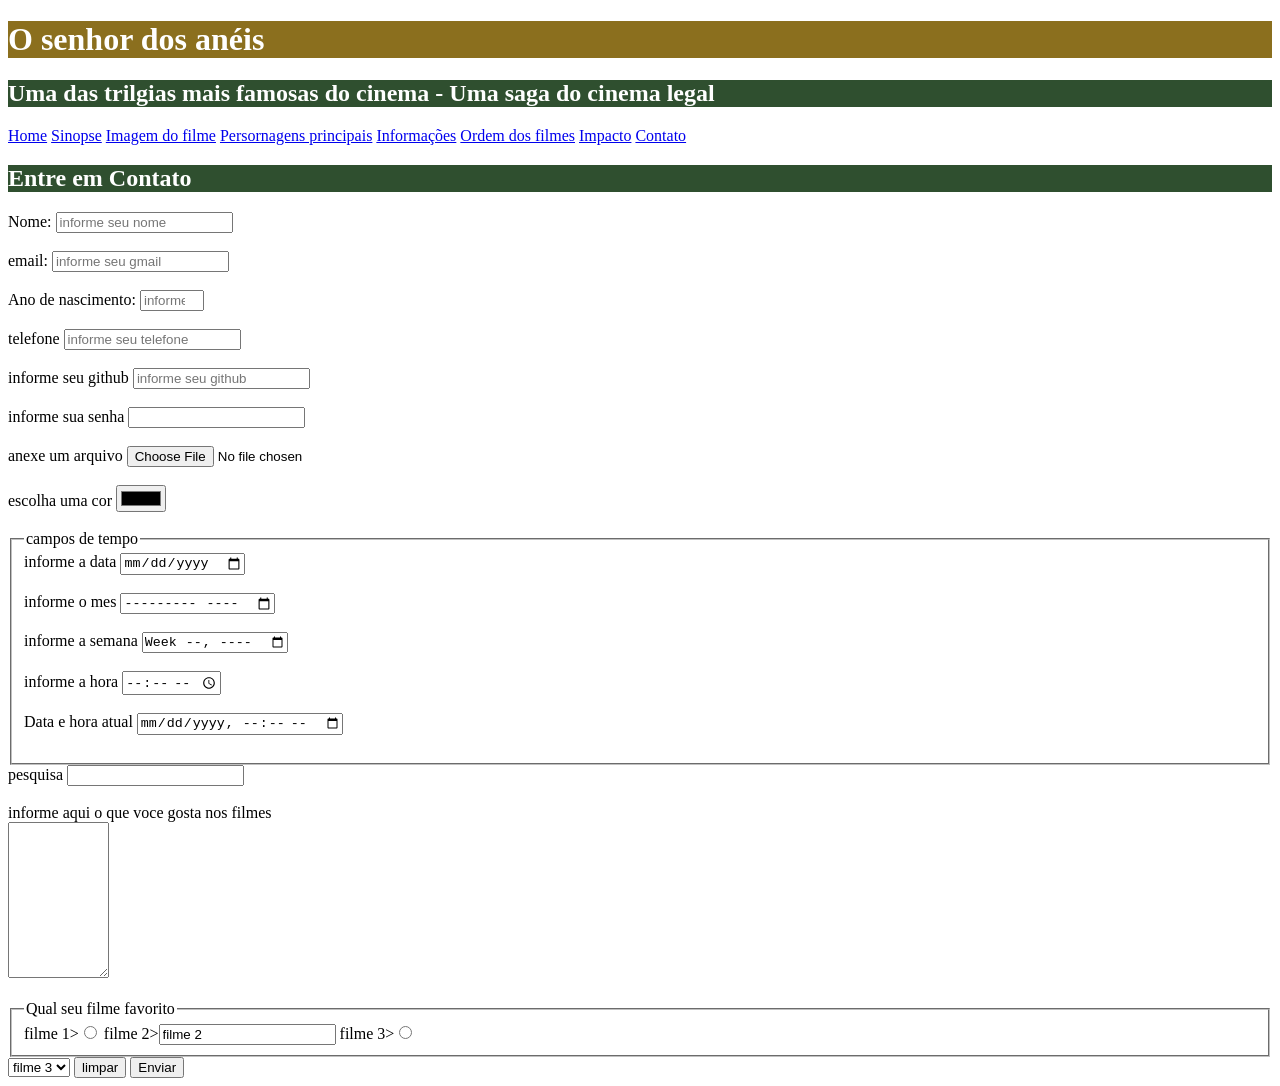
==== Contato.html @ 7b5f2bde "criação da pagina de contato" ====
<!DOCTYPE html>
<html lang="pt.br">
<head>
    <meta charset="UTF-8">
    <meta name="viewport" content="width=device-width, initial-scale=1.0">
    <title>Contato</title>
    <link rel="stylesheet" href="styles.css">
</head>
<body> 
     <h1 id="titulo_principal">O senhor dos anéis</h1>
    <h2 class="titulo_secundario">Uma das trilgias mais famosas do cinema - Uma saga do cinema legal</h2>

<nav>
        <a href="index.html" >Home</a>
        <a href="sinopse.html" >Sinopse</a>
        <a href="imagemfilme.html">Imagem do filme</a>
        <a href="Personagens.html">Persornagens principais</a>
        <a href="Informações.html">Informações</a>
        <a href="Ordem.html">Ordem dos filmes</a>
        <a href="impacto.html">Impacto</a>
        <a href="Contato.html">Contato</a>
    </nav>
       <h2 class="titulo_secundario">Entre em Contato</h2>
       <form action="processa.php" method="GET" autocomplete="off">
        <label for="nomepessoa">Nome:</label>
        <input type="text" name="nomepessoa" id="nomepessoa" minlength="3" maxlength="15" required placeholder="informe seu nome"> <br><br>

         <label for="email">email:</label>
        <input type="email" name="email" id="email" required placeholder="informe seu gmail"><br><br>

        <label for="email">Ano de nascimento:</label>
        <input type="number" id="ano" name="ano" max="2026" min="1900" placeholder="informe ano de nascimento"><br><br>

        <label for="telefone">telefone</label>
        <input type="tel" name="telefone" id="telefone" placeholder="informe seu telefone"><br><br>

        <label>informe seu github</label>
         <input type="url" name="github" id="github" placeholder="informe seu github"><br><br>

         <label for="senha">informe sua senha</label>
         <input type="password" id="senha" name="senha"><br><br>

         <label for="arquivo">anexe um arquivo</label>
         <input type="file" id="arquivo" name="arquivo"><br><br>

         <label for="cor">escolha uma cor</label>
         <input type="color" id="cor" name="cor"><br><br>

         <fieldset>
            <legend>campos de tempo</legend>
            <label for="data">informe a data</label>
            <input type="date" name="data" id="data"><br><br>

            <label for="mes">informe o mes</label>
            <input type="month" name="mes" id="mes"><br><br>
  
            <label for="semana">informe a semana</label>
            <input type="week" name="semana" id="semana"><br><br>

            <label for="hora">informe a hora</label>
            <input type="time" name="hora" id="hora"><br><br>

            <label for="datahora">Data e hora atual</label>
            <input type="datetime-local" name="datahora" id="datahora"><br><br>
            </fieldset>

            <label for="pesquisa">pesquisa</label>
            <input type="search" id="pesquisa" name="pesquisa"><br><br>

            <label for="descrição">informe aqui o que voce gosta nos filmes</label><br>
            <textarea cols="10" rows="10" name="descrição" id="descrição"></textarea><br><br>

            <fieldset>
               <legend>Qual seu filme favorito</legend>
               <label for="filme 1">filme 1><input type="radio" name="filme1" id="filme1" value="filme 1"></label>

               <label for="filme 2">filme 2><input checked ="radio" name="filme2" id="filme2" value="filme 2"></label>

               <label for="filme 3">filme 3><input type="radio" name="filme3" id="filme3" value="filme 3"></label>
            </fieldset>

            <select>
                <option value="filme1">filme 1</option>
                <option value="filme2">filme 2</option>
                <option selected value="filme3">filme 3</option>
            </select>



<button type="reset">limpar</button>
        <button type="submit">Enviar</button>
    
       </form>
---- styles.css ----
#titulo_principal{
    background-color: #8B6F1E;
    color: white;
 }

 .titulo_secundario{
    background-color: #2F4F2F;
    color:white;
 }
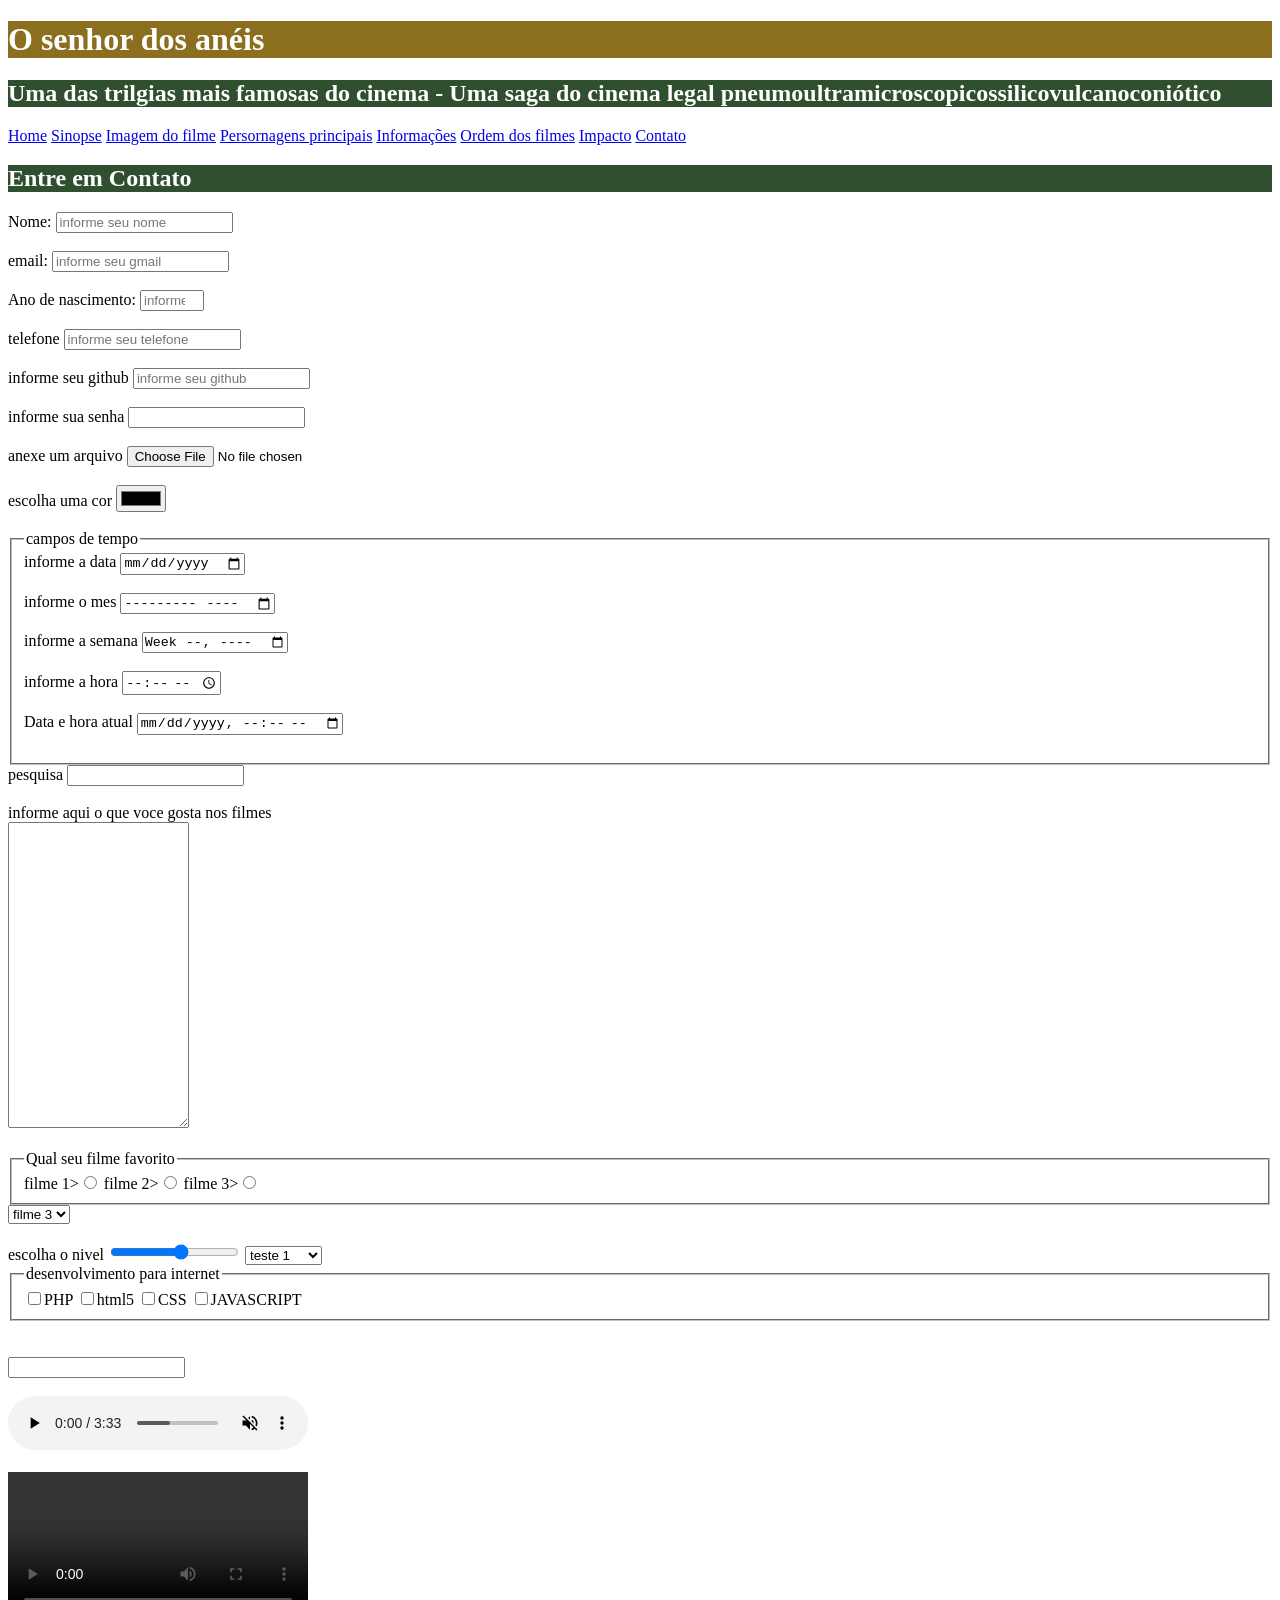
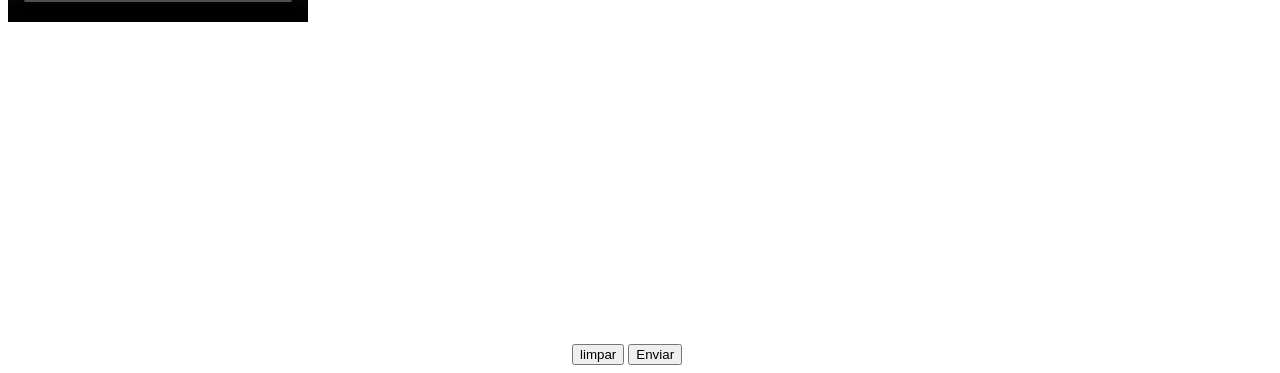
==== commit c2cd26c5: "testes novos segunda" ====
--- a/Contato.html
+++ b/Contato.html
@@ -8,7 +8,9 @@
 </head>
 <body> 
      <h1 id="titulo_principal">O senhor dos anéis</h1>
-    <h2 class="titulo_secundario">Uma das trilgias mais famosas do cinema - Uma saga do cinema legal</h2>
+    <h2 class="titulo_secundario">Uma das trilgias mais famosas do cinema - Uma saga do cinema legal
+        pneumoultramicroscopicossilicovu<wbr>lcanoconiótico
+    </h2>
 
 <nav>
         <a href="index.html" >Home</a>
@@ -68,13 +70,13 @@
             <input type="search" id="pesquisa" name="pesquisa"><br><br>
 
             <label for="descrição">informe aqui o que voce gosta nos filmes</label><br>
-            <textarea cols="10" rows="10" name="descrição" id="descrição"></textarea><br><br>
+            <textarea cols="20" rows="20" name="descrição" id="descrição"></textarea><br><br>
 
             <fieldset>
                <legend>Qual seu filme favorito</legend>
                <label for="filme 1">filme 1><input type="radio" name="filme1" id="filme1" value="filme 1"></label>
 
-               <label for="filme 2">filme 2><input checked ="radio" name="filme2" id="filme2" value="filme 2"></label>
+               <label for="filme 2">filme 2><input type="radio" name="filme2" id="filme2" value="filme 2"></label>
 
                <label for="filme 3">filme 3><input type="radio" name="filme3" id="filme3" value="filme 3"></label>
             </fieldset>
@@ -83,11 +85,56 @@
                 <option value="filme1">filme 1</option>
                 <option value="filme2">filme 2</option>
                 <option selected value="filme3">filme 3</option>
-            </select>
+            </select><br><br>
+
+            <label for="nivel">escolha o nivel</label>
+            <input type="range" max="10" min="1" id="nivel" name="nivel">
+
+<select id="lista_suspensa" name="lista">
+    <optgroup label="teste de legenda no combobox 2">
+        <option value="teste 1">teste 1</option>
+        <option value="teste 2">teste 2</option>
+        <option value="teste 3">teste 3</option>
+    </optgroup>
+    <optgroup label="teste de legenda no combobox 2">
+        <option value="teste 4">teste 1</option>
+        <option value="teste 5">teste 2</option>
+        <option value="teste 6">teste 3</option>
+    </optgroup>
+</select>
+
+<fieldset>
+<legend>desenvolvimento para internet</legend>
+<label><input type="checkbox" name="php" value="php">PHP</label>
+<label><input type="checkbox" name="html5" value="html5">html5</label>
+<label><input type="checkbox" name="css" value="css">CSS</label>
+<label><input type="checkbox" name="js" value="js">JAVASCRIPT</label>
+</fieldset><br><br>
+
+<!-- Datalist possiveis ganhadores da copa do mundo-->
+<input type="text" id="busca_datalist" list="paises">
+<datalist id="paises">
+<option>brasil</option>
+<option>França</option>
+<option>argentina</option>
+<option>alemanha</option>
+<option>espanha</option>
+</datalist><br><br>
+
+<audio controls muted autoplay loop>
+    <source src="audio/hino_nacional_brasileiro.mp3" type="audio/mp3">
+    Navegador não é compativel para executar audio
+</audio><br><br>
+
+<video controls autolpay loop poster>
+    <source src="video/large.mp4" type="video/mp4">
+</video><br><br>
+
+<iframe width="560" height="315" src="https://www.youtube.com/embed/0Hvnq3StpP4?si=E_TRnFhM_PV2M3pv" title="YouTube video player" frameborder="0" allow="accelerometer; autoplay; clipboard-write; encrypted-media; gyroscope; picture-in-picture; web-share" referrerpolicy="strict-origin-when-cross-origin" allowfullscreen></iframe>
 
 
 
-<button type="reset">limpar</button>
+        <button type="reset">limpar</button>
         <button type="submit">Enviar</button>
     
        </form>
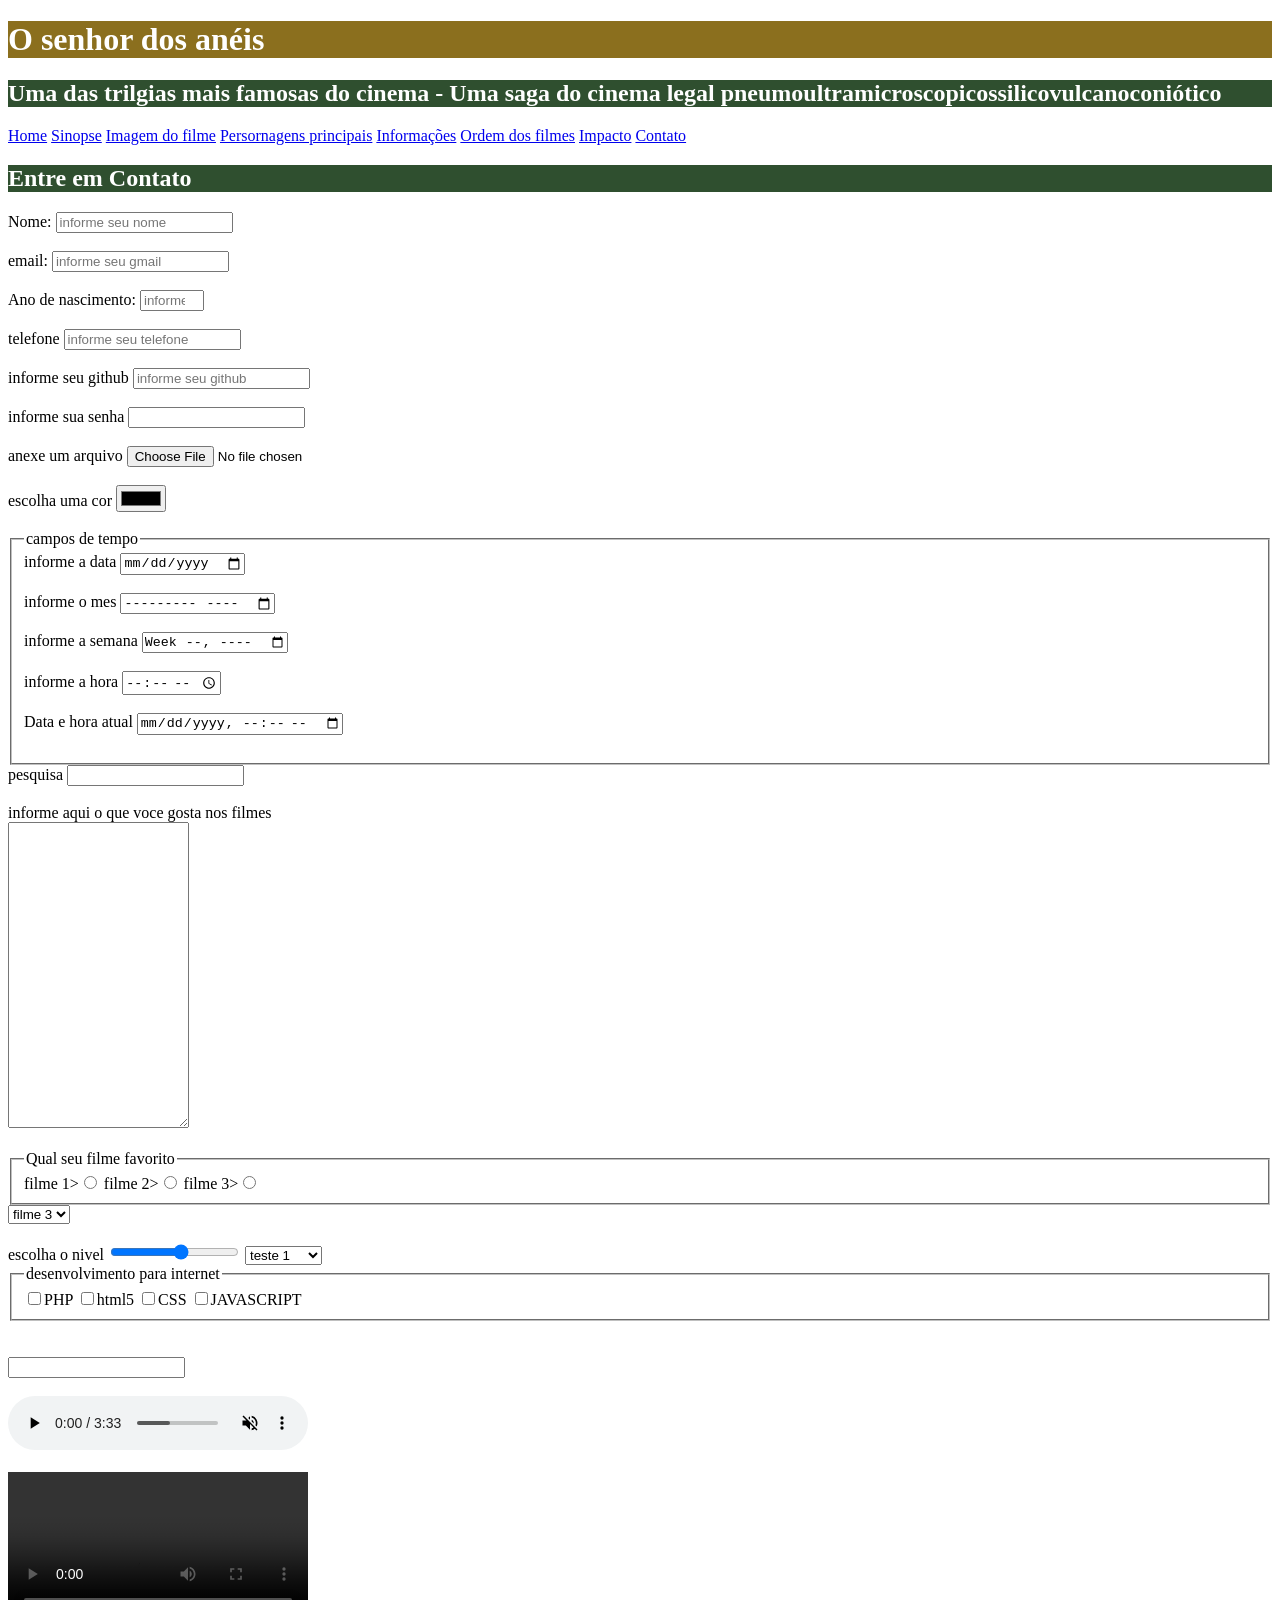
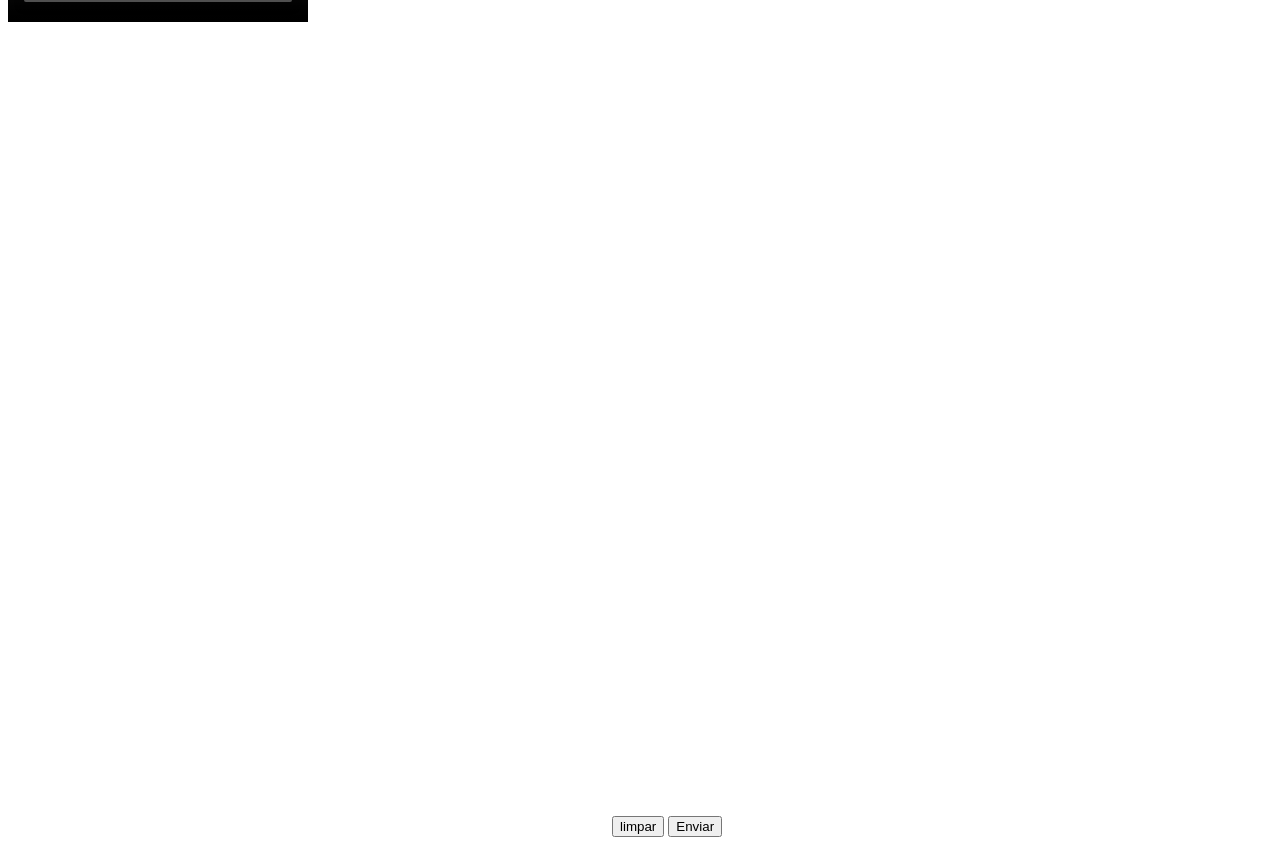
==== commit c78e353f: "Update Contato.html" ====
--- a/Contato.html
+++ b/Contato.html
@@ -130,7 +130,9 @@
     <source src="video/large.mp4" type="video/mp4">
 </video><br><br>
 
-<iframe width="560" height="315" src="https://www.youtube.com/embed/0Hvnq3StpP4?si=E_TRnFhM_PV2M3pv" title="YouTube video player" frameborder="0" allow="accelerometer; autoplay; clipboard-write; encrypted-media; gyroscope; picture-in-picture; web-share" referrerpolicy="strict-origin-when-cross-origin" allowfullscreen></iframe>
+<iframe width="560" height="315" src="https://www.youtube.com/embed/0Hvnq3StpP4?si=E_TRnFhM_PV2M3pv" title="YouTube video player" frameborder="0" allow="accelerometer; autoplay; clipboard-write; encrypted-media; gyroscope; picture-in-picture; web-share" referrerpolicy="strict-origin-when-cross-origin" allowfullscreen></iframe><br><br>
+
+<iframe src="https://www.google.com/maps/embed?pb=!1m18!1m12!1m3!1d17208.273565358675!2d-53.48187513553732!3d-24.945901114990384!2m3!1f0!2f0!3f0!3m2!1i1024!2i768!4f13.1!3m3!1m2!1s0x94f3d15547bda185%3A0xd0cbc7fb7cc4a1a6!2sUNIPAR%20-%20Universidade%20Paranaense%20-%20Cascavel!5e0!3m2!1spt-BR!2sbr!4v1774307415396!5m2!1spt-BR!2sbr" width="600" height="450" style="border:0;" allowfullscreen="" loading="lazy" referrerpolicy="no-referrer-when-downgrade"></iframe>
 
 
 
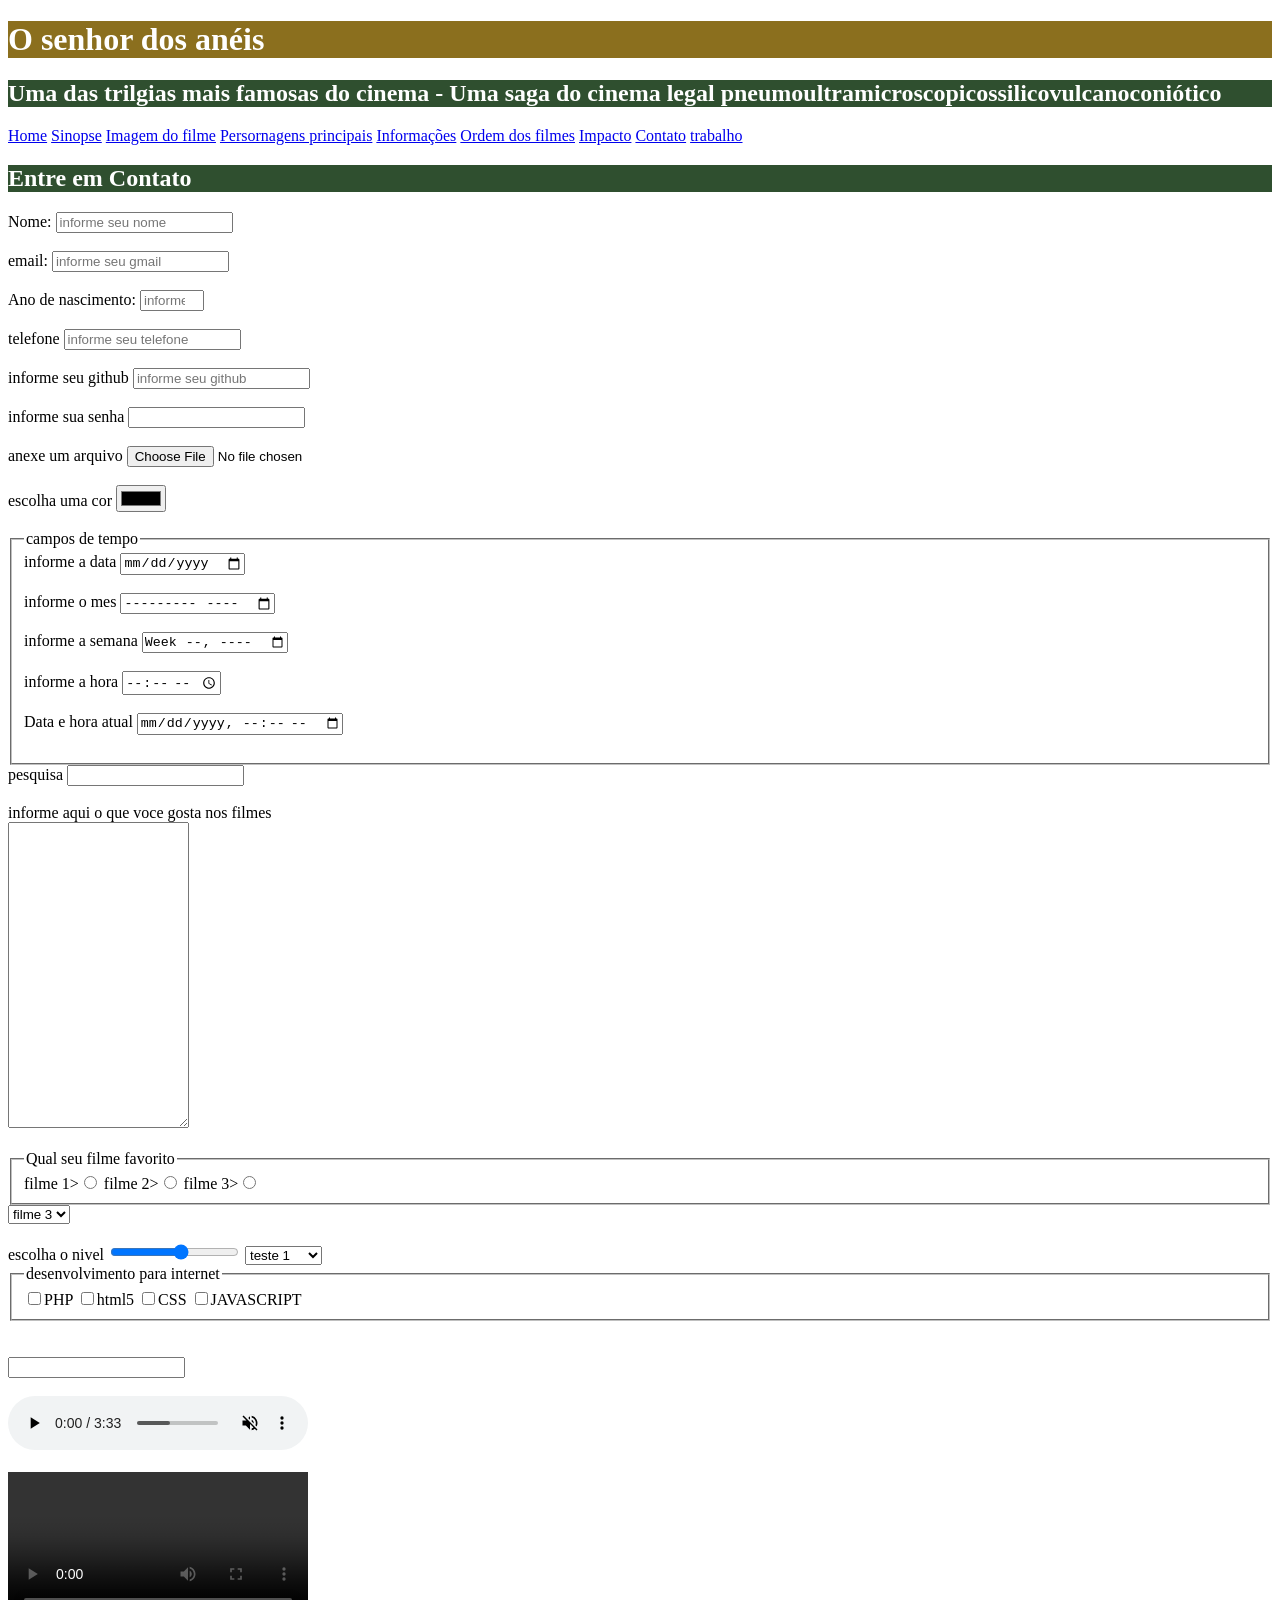
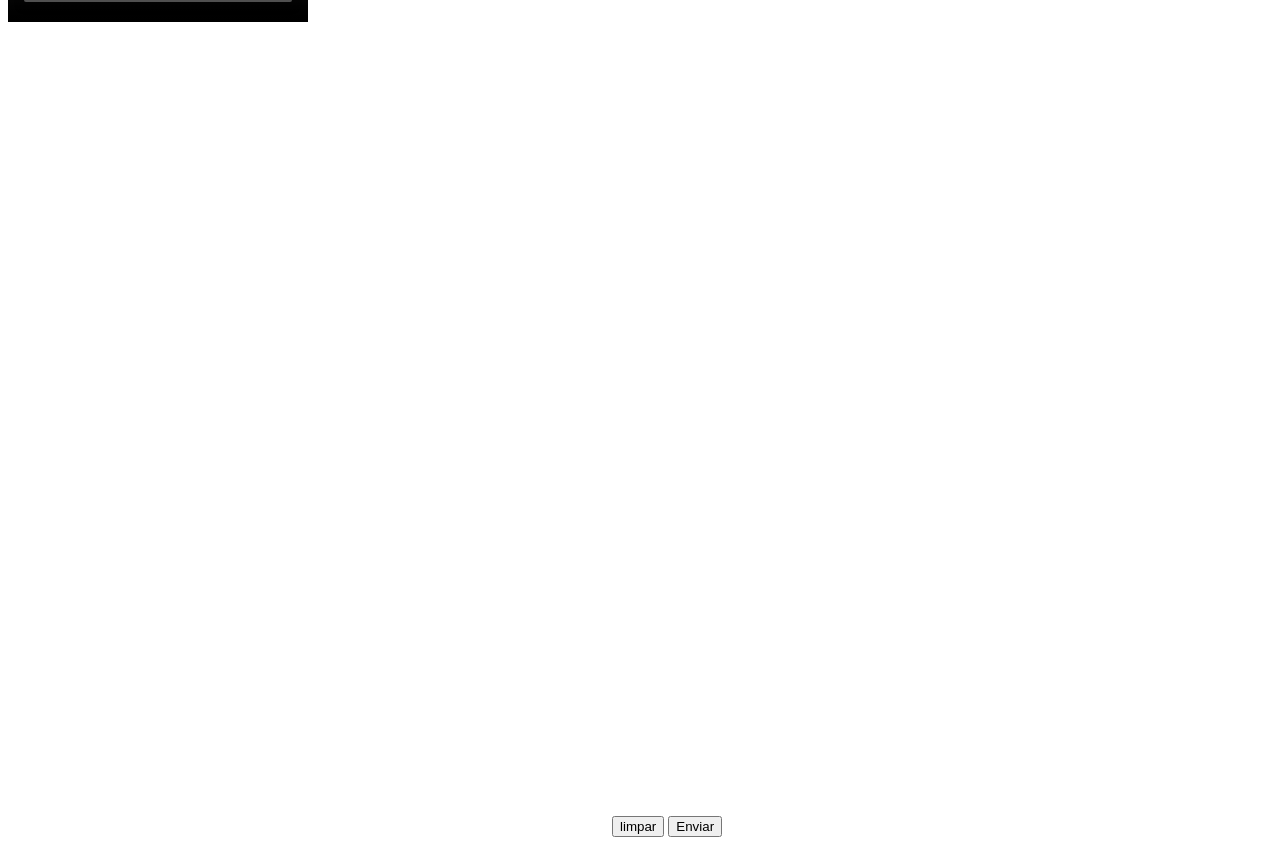
==== commit 3f61a5c7: "criação da nova pagina do trabalho" ====
--- a/Contato.html
+++ b/Contato.html
@@ -21,6 +21,7 @@
         <a href="Ordem.html">Ordem dos filmes</a>
         <a href="impacto.html">Impacto</a>
         <a href="Contato.html">Contato</a>
+         <a href="trabalho.html">trabalho</a>
     </nav>
        <h2 class="titulo_secundario">Entre em Contato</h2>
        <form action="processa.php" method="GET" autocomplete="off">
